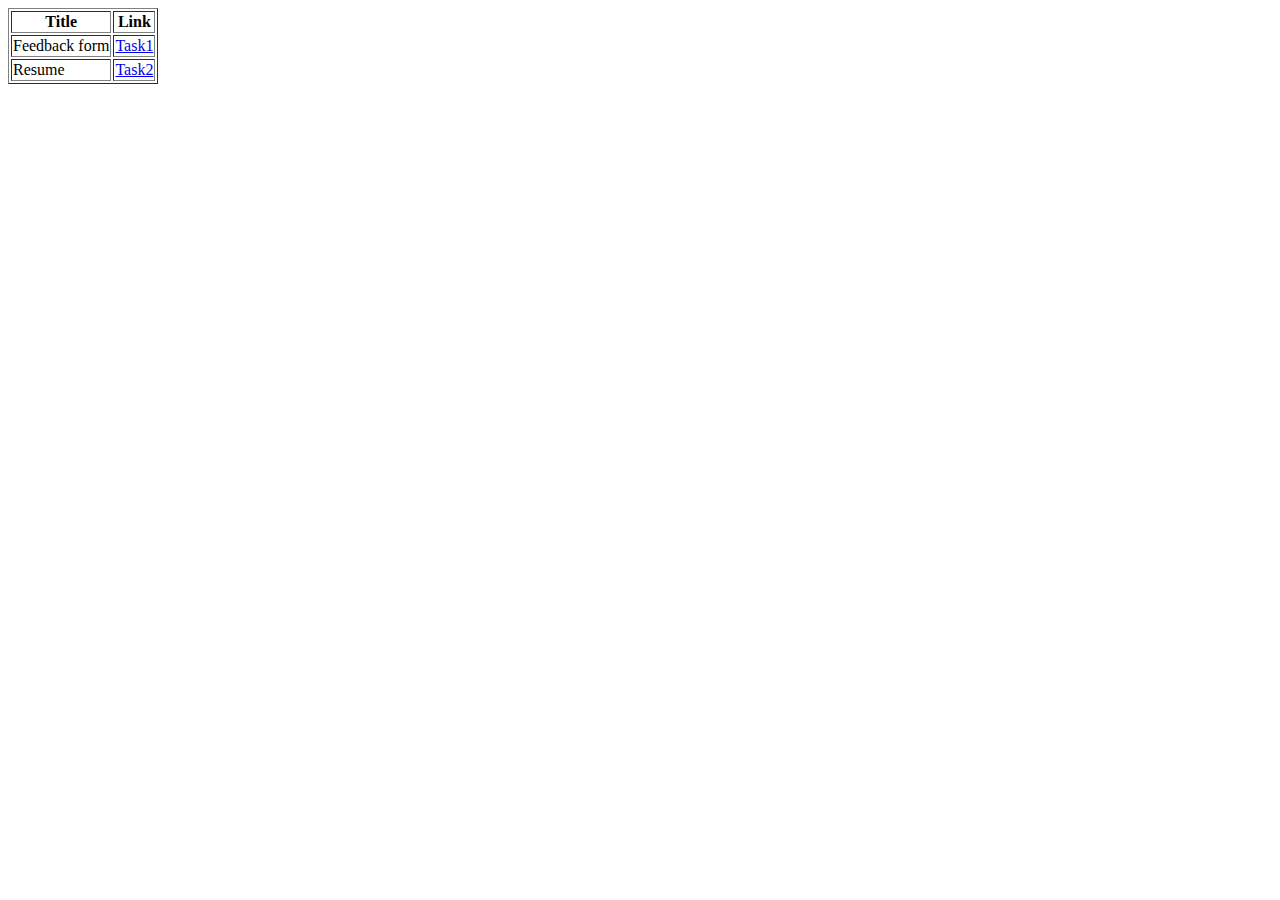
==== index.html @ 8f7ef8d8 "task1 and task 2" ====
<!DOCTYPE html>
<html lang="en">
<head>
    <meta charset="UTF-8">
    <meta name="viewport" content="width=device-width, initial-scale=1.0">
    <title>Document</title>
</head>
<body >
    <table border="1">
        <tr>
            <th>Title</th>
            <th>Link</th>
        </tr>
        <tr>
            <td>Feedback form</td>
            <td><a href="./feedback.html">Task1</a></td>
        </tr>
        <tr>
            <td>Resume</td>
            <td><a href="./resume.html">Task2</a></td>
        </tr>
    </table>
</body>
</html>
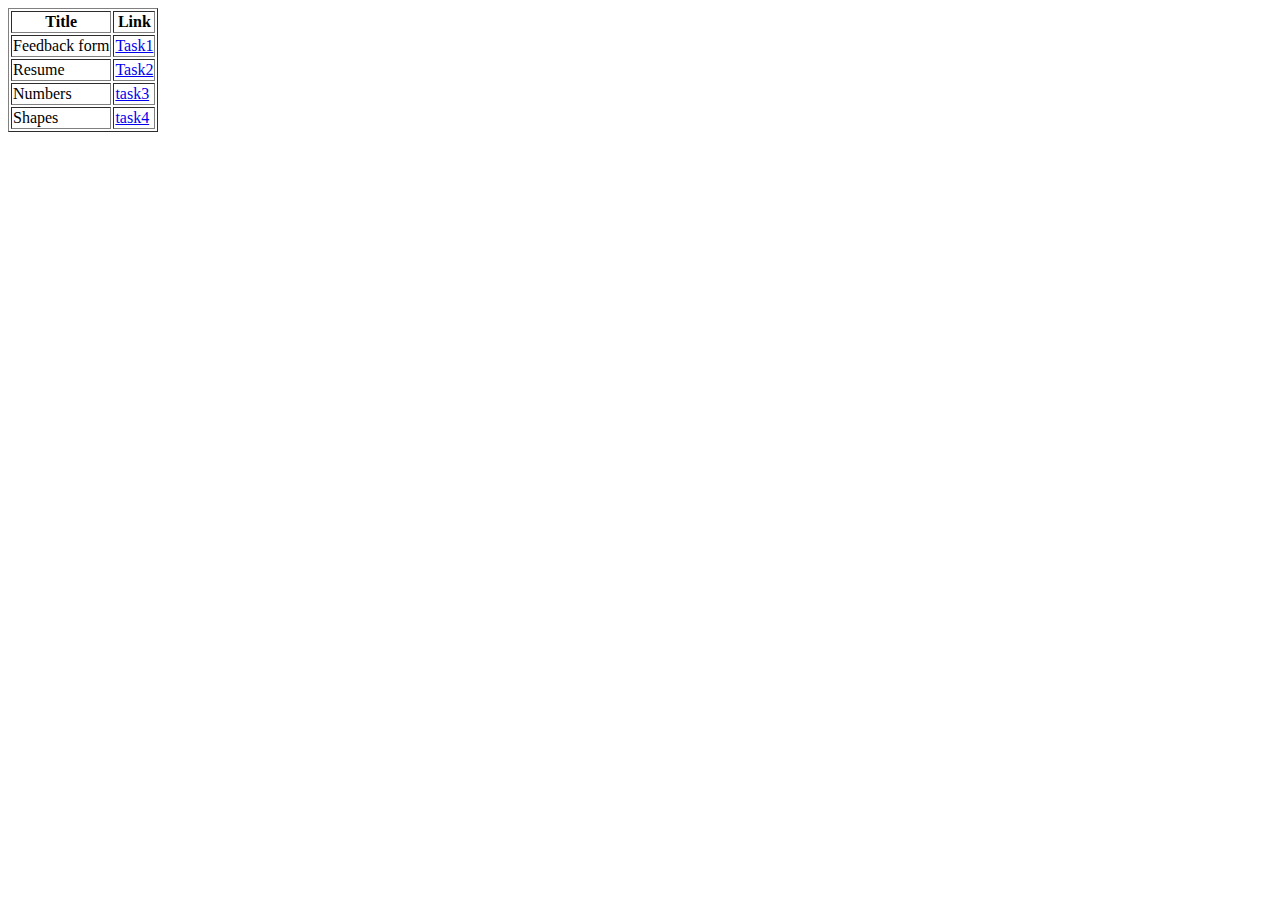
==== commit daf71053: "files added" ====
--- a/index.html
+++ b/index.html
@@ -19,6 +19,14 @@
             <td>Resume</td>
             <td><a href="./resume.html">Task2</a></td>
         </tr>
+        <tr>
+            <td>Numbers</td>
+            <td><a href="task3.html">task3</a></td>
+        </tr>
+        <tr>
+            <td>Shapes</td>
+            <td><a href="task4.html">task4</a></td>
+        </tr>
     </table>
 </body>
 </html>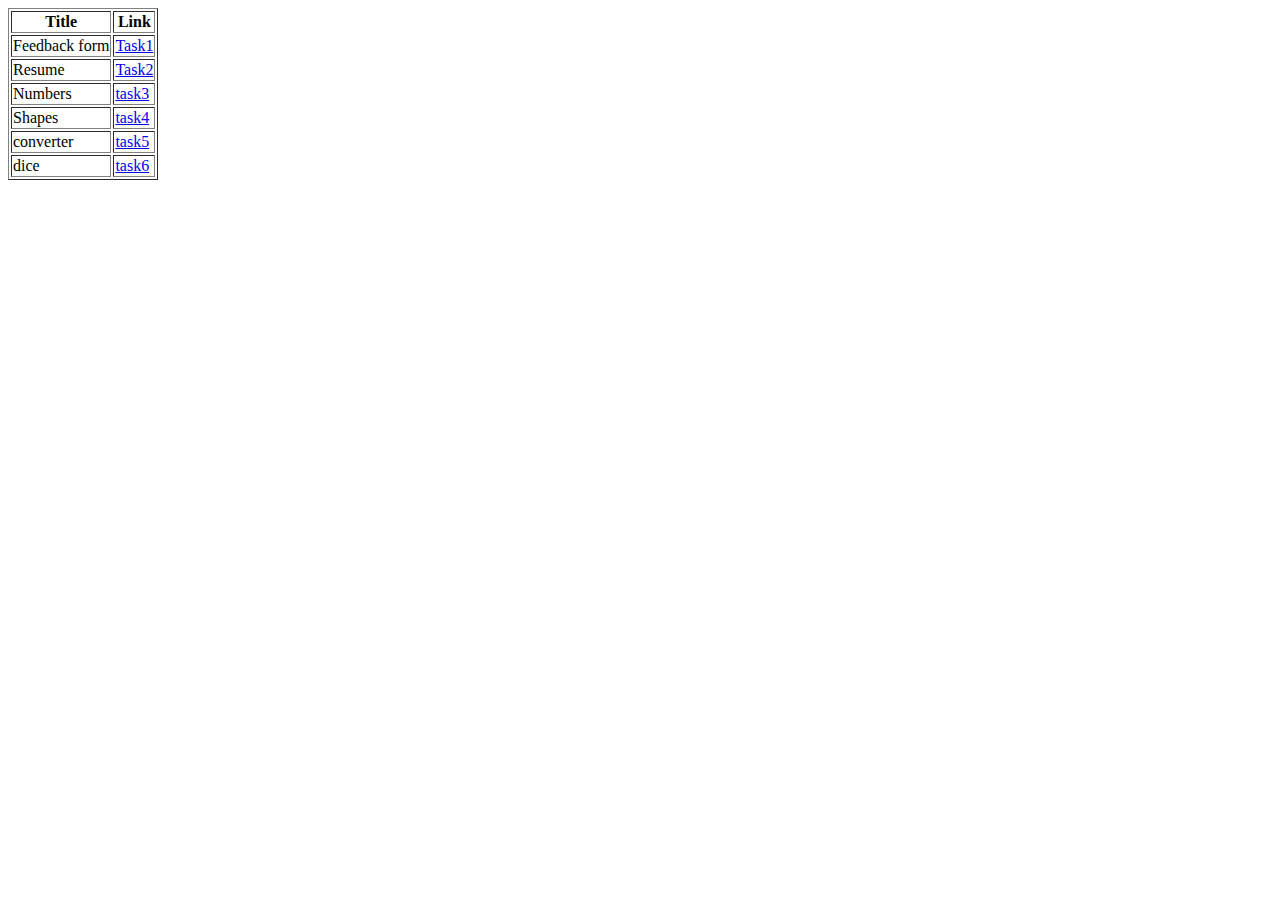
==== commit 79927193: "file modified" ====
--- a/index.html
+++ b/index.html
@@ -27,6 +27,16 @@
             <td>Shapes</td>
             <td><a href="task4.html">task4</a></td>
         </tr>
-    </table>
+
+        <tr>
+            <td>converter</td>
+            <td><a href="converter.html">task5</a></td>
+         </tr>
+        <tr>
+            <td>dice</td>
+            <td><a href="dice.html">task6</a></td>
+        </tr>         
+
+   </table>
 </body>
 </html>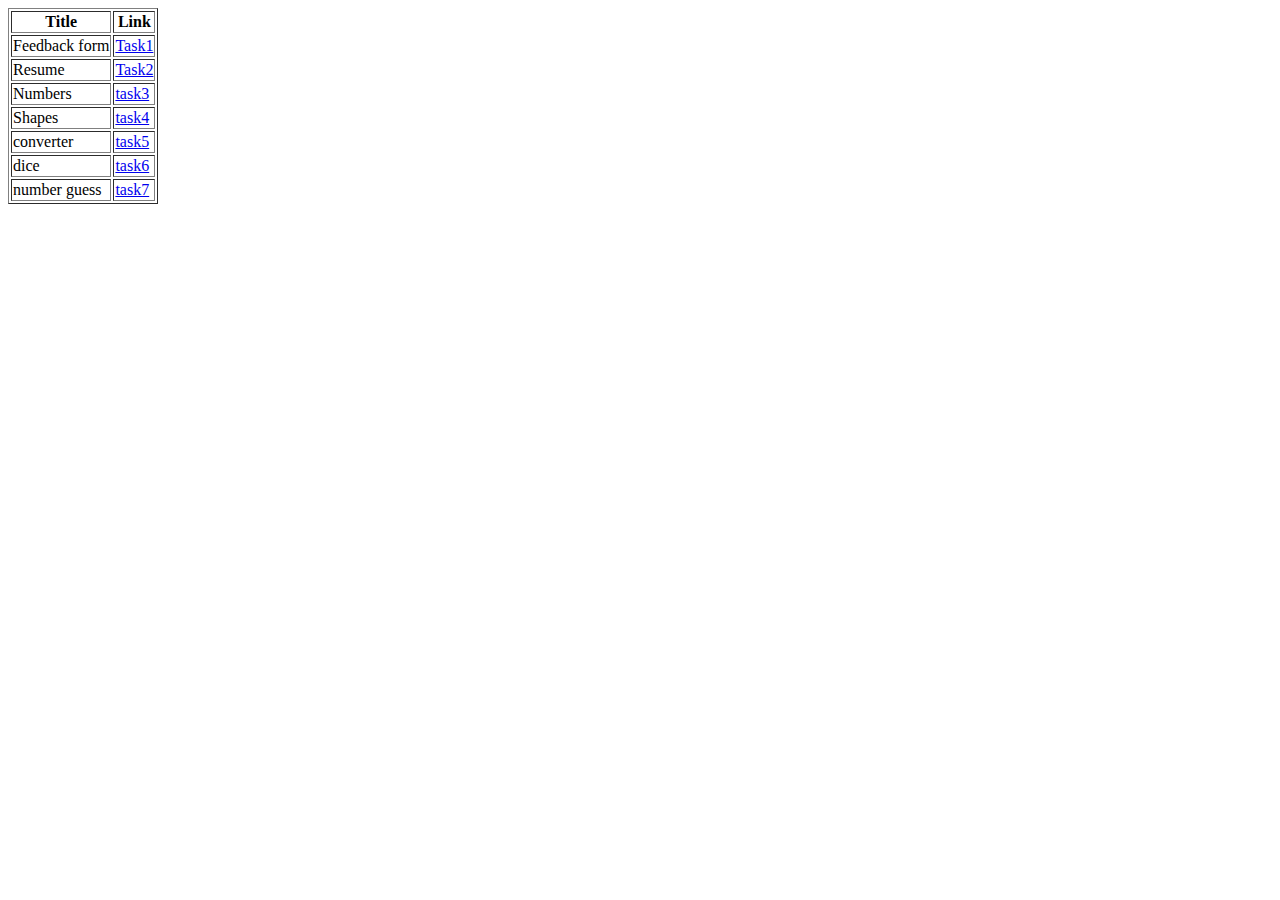
==== commit 47adacd0: "modified" ====
--- a/index.html
+++ b/index.html
@@ -36,7 +36,11 @@
             <td>dice</td>
             <td><a href="dice.html">task6</a></td>
         </tr>         
-
+        
+        <tr>
+        <td>number guess</td>
+        <td><a href="numberguess.html">task7</a></td>
+        </tr>
    </table>
 </body>
 </html>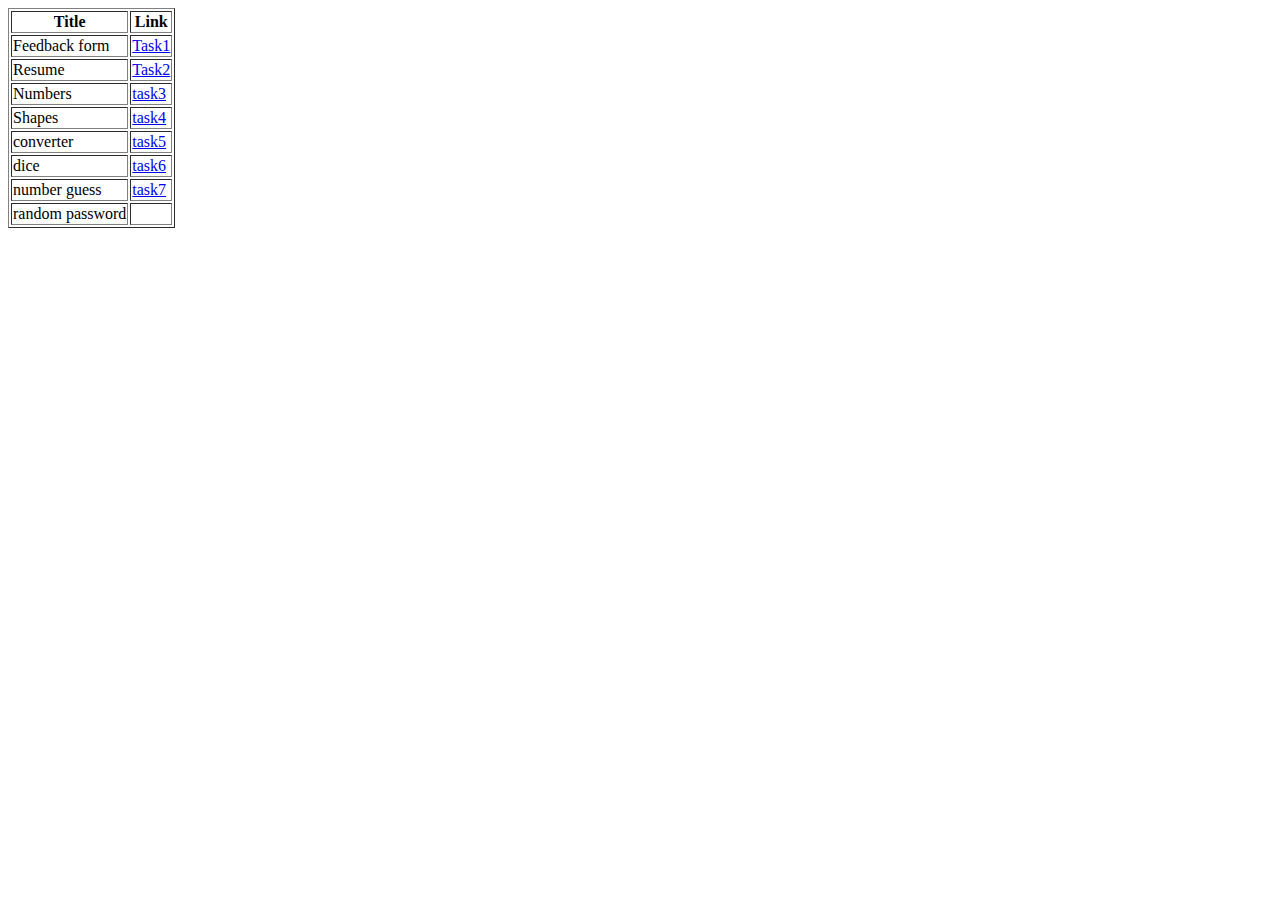
==== commit af67dde4: "modified" ====
--- a/index.html
+++ b/index.html
@@ -39,8 +39,11 @@
         
         <tr>
         <td>number guess</td>
-        <td><a href="numberguess.html">task7</a></td>
+        <td><a href="guess.html">task7</a></td>
         </tr>
+        <tr>
+        <td>random password</td>
+        <td><a href="randompassword.html"></a></td>
    </table>
 </body>
 </html>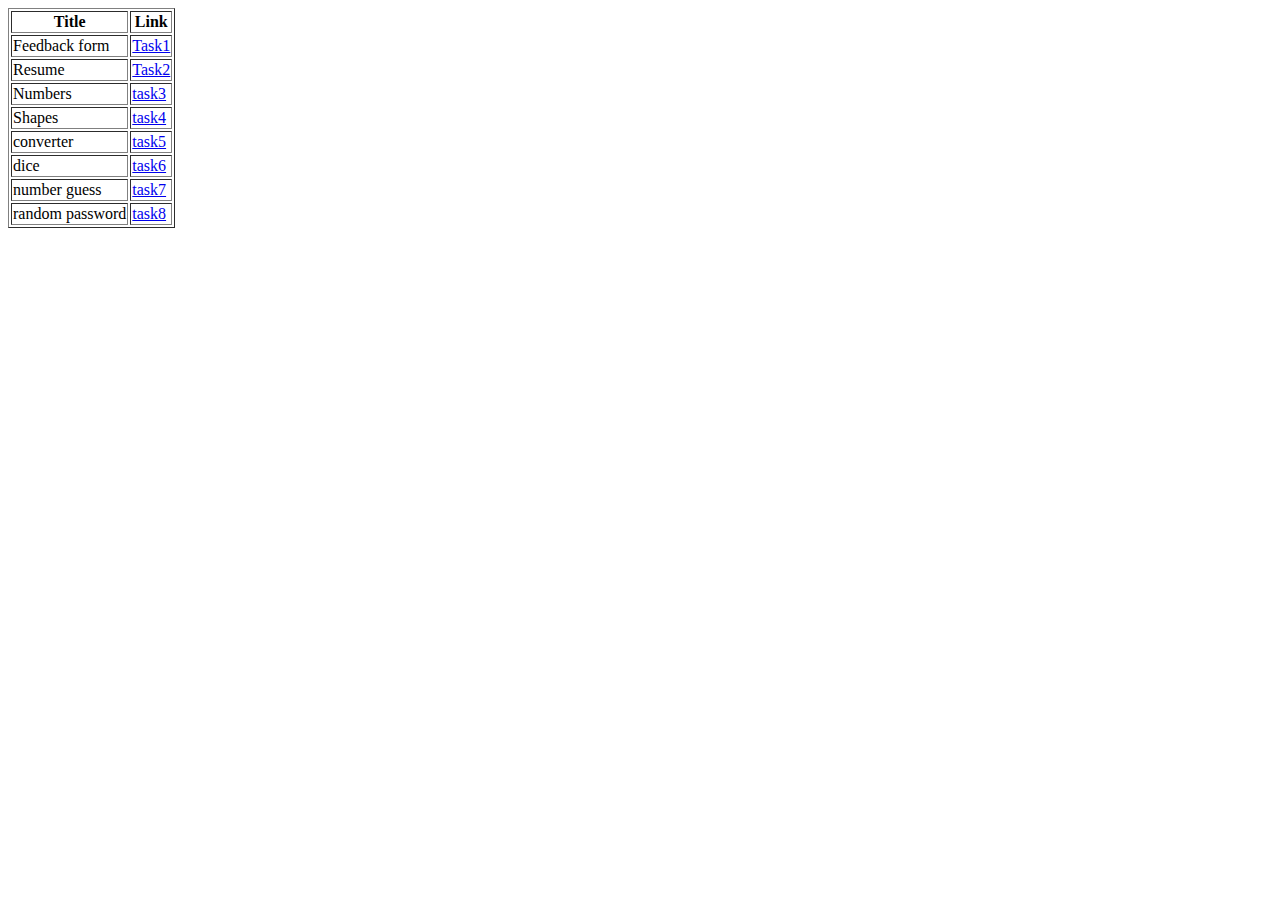
==== commit 5a921915: "modified" ====
--- a/index.html
+++ b/index.html
@@ -43,7 +43,7 @@
         </tr>
         <tr>
         <td>random password</td>
-        <td><a href="randompassword.html"></a></td>
+        <td><a href="randompassword.html">task8</a></td>
    </table>
 </body>
 </html>